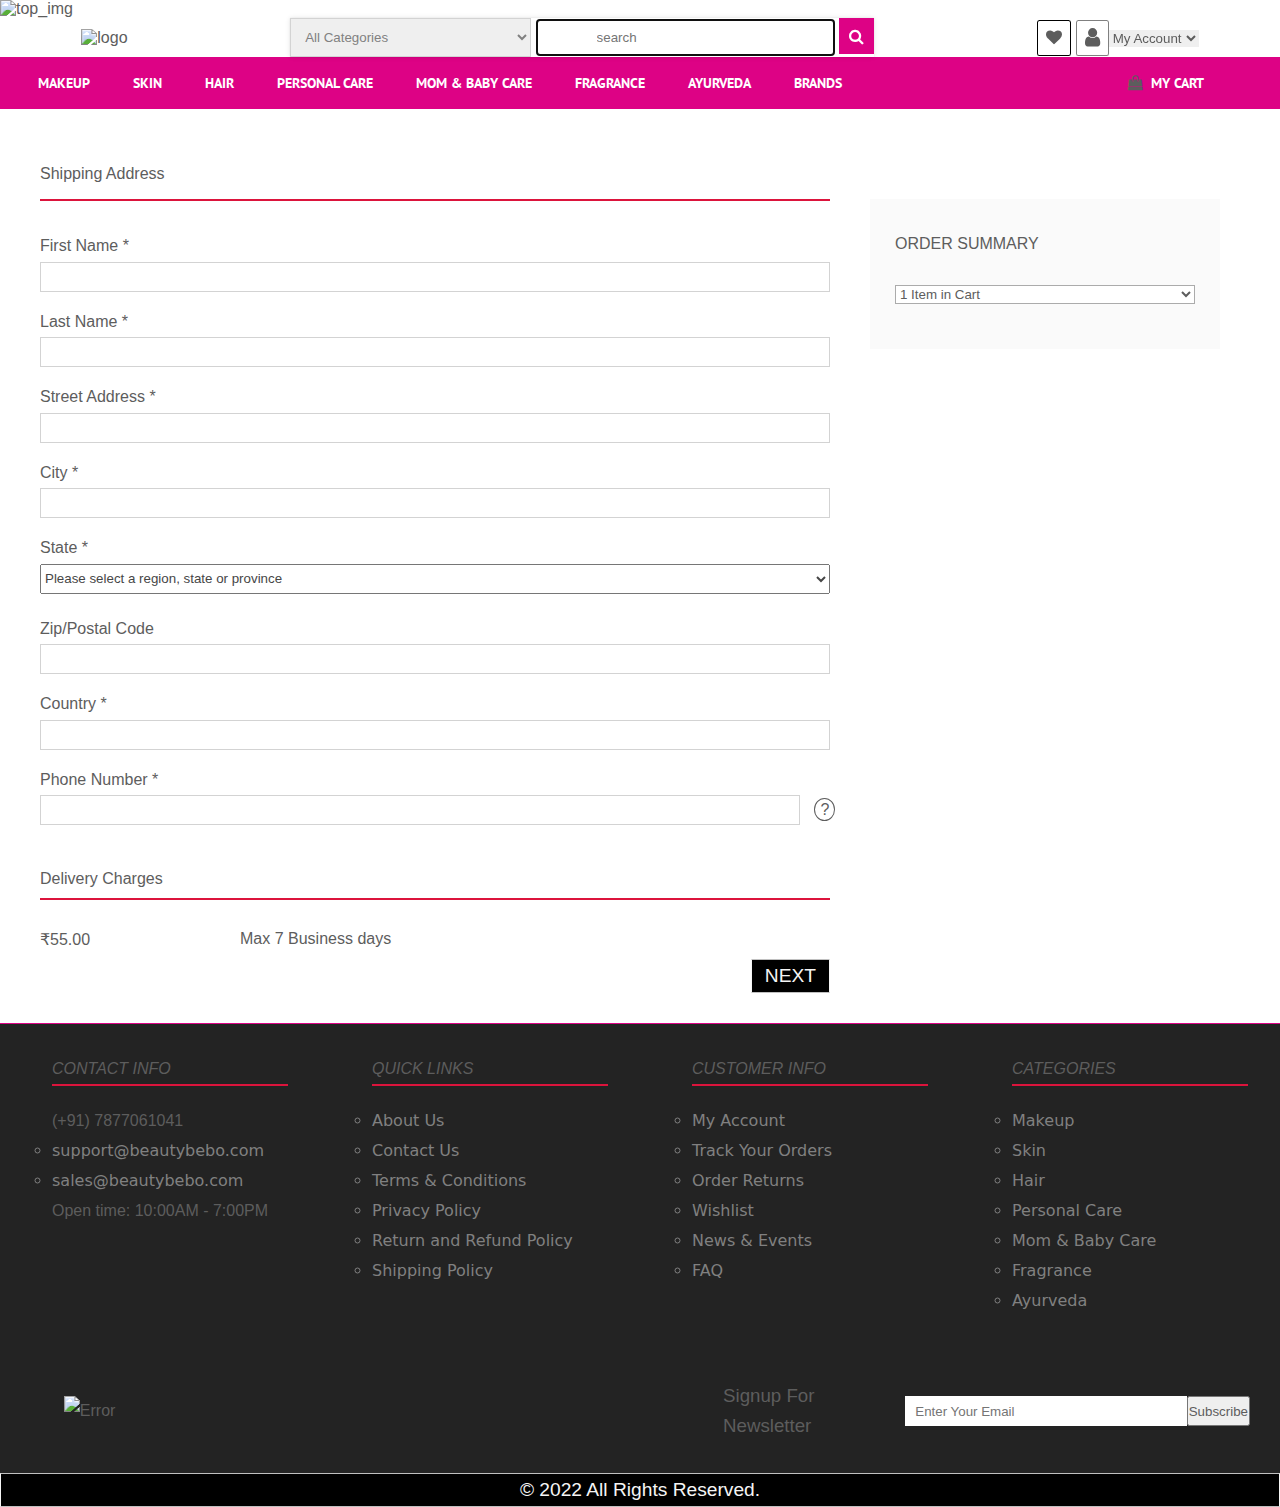
==== Adress.html @ 87e05309 "new files all" ====
<!DOCTYPE html>
<html lang="en">

<head>
    <meta charset="UTF-8">
    <meta http-equiv="X-UA-Compatible" content="IE=edge">
    <meta name="viewport" content="width=device-width, initial-scale=1.0">
    <title>Add address</title>
    <link rel="stylesheet" href="address.css">
    <link rel="stylesheet" href="https://cdnjs.cloudflare.com/ajax/libs/font-awesome/4.7.0/css/font-awesome.min.css">
    <link
        href="https://fonts.googleapis.com/css2?family=PT+Sans&family=Roboto+Flex:opsz,wght@8..144,300&family=Roboto:wght@500&display=swap"
        rel="stylesheet">
</head>

<body>

    <div id="mySidebar" class="sidebar">
        <a href="javascript:void(0)" class="closebtn" onclick="closeNav()">×</a>

        <button class="dropdown-btn">MAKEUP
            <i class="fa fa-caret-down"></i>
            <hr>
        </button>

        <div class="dropdown-container">

            <div id="face1">
                <p> FACE</p>

            </div>
            <div id="eye_care1">
                <p>EYE</p>
            </div>
            <div id="lips1">
                <p>LIPS</p>
            </div>
            <div id="nails1">
                <p>NAILS</p>
            </div>
            <div id="brush1">
                <p>TOOL BRUSHES</p>
            </div>
        </div>

        <button class="dropdown-btn">SKIN
            <i class="fa fa-caret-down"></i>
            <hr>
        </button>

        <div class="dropdown-container">
            <div id="eyeCare1">
                <p>EYE CARE</p>
            </div>
            <div id="faceCare1">
                <p>FACE CARE</p>
            </div>
            <div id="bodyCare1">
                <p>BODY CARE</p>
            </div>
        </div>
        <button class="dropdown-btn">HAIR
            <i class="fa fa-caret-down"></i>
            <hr>
        </button>

        <div class="dropdown-container">
            <div id="haircare1">
                <p>HAIR CARE</p>
            </div>
            <div id="hairloss1">
                <p>HAIR LOSS</p>
            </div>
        </div>
        <button class="dropdown-btn">PERSONAL CARE
            <i class="fa fa-caret-down"></i>
            <hr>
        </button>

        <div class="dropdown-container">
            <div id="bodybth1">
                <p>BODY BATH</p>
            </div>
            <div id="bathAccess1">
                <p>BATH ACCESSORIES</p>
            </div>
            <div id="bathShower1">
                <p>BODY SHOWER</p>
            </div>
        </div>

        <button class="dropdown-btn">MOM & BABY CARE
            <i class="fa fa-caret-down"></i>
            <hr>
        </button>

        <div class="dropdown-container">
            <div id="babyCare1">
                <p>BABY CARE</p>
            </div>
            <div id="momCare1">
                <p>MOM CARE</p>
            </div>
        </div>

        <button class="dropdown-btn">FRAGRANCE
            <i class="fa fa-caret-down"></i>
            <hr>
        </button>

        <div class="dropdown-container">
            <ul>
                <li><a href="#">Perfumes</a></li>
                <li><a href="#">Deodrants roll ons</a></li>
                <li><a href="#">Body Mist & Spray</a></li>
            </ul>
        </div>

        <button class="dropdown-btn">AYURVEDA
            <i class="fa fa-caret-down"></i>
            <hr>
        </button>

        <div class="dropdown-container">
            <div id="natSkin1">
                <p>NATURAL SKIN</p>
            </div>
            <div id="natHair1">
                <p>NATURAL HAIR</p>
            </div>

        </div>

        <button class="dropdown-btn">BRANDS
            <i class="fa fa-caret-down"></i>
            <hr>
        </button>

        <div class="dropdown-container">
            <div id="allBrands1"></div>

        </div>
    </div>
    <div id="top-img">
      <a href="index.html"><img src="https://www.beautybebo.com/pub/media/ads/ad-desktop.jpg" alt="top_img"></a>  
    </div>
    <div id="search-filter">
        <div id="logo">
            <a href="index.html"><img src="https://www.beautybebo.com/pub/media/logo/default/beautybebo_1.png" alt="logo"></a>
        </div>
        <div id="cateList">

            <select class="cate searchbox-cate" name="cate">
                <option value="">All Categories</option>
                <option value="3">- - Makeup</option>
                <option value="8">- - - - Face</option>
                <option value="123">- - - - - - Foundation</option>
                <option value="124">- - - - - - Blush</option>
                <option value="125">- - - - - - Highlighters</option>
                <option value="126">- - - - - - Concealer</option>
                <option value="127">- - - - - - Compact &amp; Powder</option>
                <option value="128">- - - - - - Face Primer</option>
                <option value="129">- - - - - - Makeup Remover</option>
                <option value="130">- - - - - - Contour</option>
                <option value="131">- - - - - - Bronzer</option>
                <option value="132">- - - - - - BB Cream</option>
                <option value="133">- - - - - - Loose Powder</option>
                <option value="134">- - - - - - Setting Spray</option>
                <option value="172">- - - - - - Makeup Kits</option>
                <option value="175">- - - - - - CC Cream</option>
                <option value="9">- - - - Eye</option>
                <option value="135">- - - - - - Eye Shadow</option>
                <option value="136">- - - - - - Eyeliner</option>
                <option value="137">- - - - - - False Eyelashes</option>
                <option value="138">- - - - - - Mascara</option>
                <option value="139">- - - - - - Eye Brow Enhancers</option>
                <option value="140">- - - - - - Kajal</option>
                <option value="141">- - - - - - Under Eye Concealer</option>
                <option value="142">- - - - - - Eye Makeup Remover</option>
                <option value="143">- - - - - - Contact Lenses</option>
                <option value="144">- - - - - - Eye Primer</option>
                <option value="145">- - - - - - Eye-Palettes</option>
                <option value="173">- - - - - - Eye Kit </option>
                <option value="10">- - - - Lips</option>
                <option value="146">- - - - - - Lipstick</option>
                <option value="147">- - - - - - Liquid Lipstick</option>
                <option value="148">- - - - - - Lip Liner</option>
                <option value="149">- - - - - - Lip Gloss</option>
                <option value="150">- - - - - - Lip Balm</option>
                <option value="151">- - - - - - Lip Crayon</option>
                <option value="152">- - - - - - Lip Stain</option>
                <option value="153">- - - - - - Lip Plumper</option>
                <option value="11">- - - - Nails</option>
                <option value="154">- - - - - - Nail Polish</option>
                <option value="155">- - - - - - Manicure &amp; Pedicure Kits</option>
                <option value="156">- - - - - - Nail Care</option>
                <option value="157">- - - - - - Nail Polish Sets</option>
                <option value="158">- - - - - - Nail Art Kits</option>
                <option value="159">- - - - - - Nail Polish Remover</option>
                <option value="12">- - - - Tools brushes</option>
                <option value="161">- - - - - - Face Brush</option>
                <option value="162">- - - - - - Makeup Pouches</option>
                <option value="163">- - - - - - Sponges &amp; Applicators</option>
                <option value="164">- - - - - - Eye Brush</option>
                <option value="166">- - - - - - Blush&nbsp;Brush</option>
                <option value="167">- - - - - - Tweezers</option>
                <option value="168">- - - - - - Lip Brush</option>
                <option value="169">- - - - - - Eyelash Curlers</option>
                <option value="165">- - - - - - - - Brush Sets</option>
                <option value="170">- - - - - - Sharpeners</option>
                <option value="171">- - - - - - Mirrors</option>
                <option value="4">- - Skin</option>
                <option value="13">- - - - Body care</option>
                <option value="77">- - - - - - Body Moisturizers</option>
                <option value="79">- - - - - - Kits &amp; Combos</option>
                <option value="81">- - - - - - Body Sun Care</option>
                <option value="82">- - - - - - Hand Creams</option>
                <option value="83">- - - - - - Body Toners</option>
                <option value="84">- - - - - - Hands &amp; Feet</option>
                <option value="85">- - - - - - Dark Circles &amp; Wrinkles </option>
                <option value="86">- - - - - - Neck Creams</option>
                <option value="87">- - - - - - Brightening Lotion</option>
                <option value="88">- - - - - - Foot Cream</option>
                <option value="90">- - - - - - Night Cream</option>
                <option value="92">- - - - - - Hair Remover Cream</option>
                <option value="95">- - - - - - All Cream</option>
                <option value="179">- - - - - - Day Cream</option>
                <option value="14">- - - - Face care</option>
                <option value="93">- - - - - - Facial Kits</option>
                <option value="96">- - - - - - Moisturizer</option>
                <option value="97">- - - - - - Face Wash</option>
                <option value="98">- - - - - - Facial Wipes</option>
                <option value="99">- - - - - - Brightening Cream</option>
                <option value="101">- - - - - - Face Cleansers</option>
                <option value="102">- - - - - - Face Oil</option>
                <option value="103">- - - - - - Mask &amp; Peels</option>
                <option value="105">- - - - - - Toner &amp; Astringents</option>
                <option value="106">- - - - - - Bleach Creams</option>
                <option value="107">- - - - - - Anti- Ageing Creams</option>
                <option value="108">- - - - - - Face Tools</option>
                <option value="178">- - - - - - Serum</option>
                <option value="15">- - - - Eye Care</option>
                <option value="112">- - - - - - Dark Circles</option>
                <option value="113">- - - - - - Eye Contour Care</option>
                <option value="114">- - - - - - Eye Cream</option>
                <option value="115">- - - - - - Eye Masks</option>
                <option value="116">- - - - - - Eye Serums</option>
                <option value="117">- - - - - - Under Eye Creams</option>
                <option value="118">- - - - - - Under Eye Wrinkles</option>
                <option value="119">- - - - - - Puffiness</option>
                <option value="5">- - Hair</option>
                <option value="17">- - - - Hair Care</option>
                <option value="58">- - - - - - Hair Color/ Dye</option>
                <option value="59">- - - - - - Gels &amp; Waxes</option>
                <option value="60">- - - - - - Hair Spray</option>
                <option value="61">- - - - - - Hairfall &amp; Thinning&nbsp;</option>
                <option value="62">- - - - - - Dandruff</option>
                <option value="63">- - - - - - Color Protection</option>
                <option value="67">- - - - - - Hair Creams &amp; Masks&nbsp;</option>
                <option value="69">- - - - - - Dry Shampoo</option>
                <option value="70">- - - - - - Hair Styling</option>
                <option value="71">- - - - - - Straighteners&nbsp;</option>
                <option value="18">- - - - Hair Loss</option>
                <option value="64">- - - - - - Shampoo</option>
                <option value="66">- - - - - - Hair Oil</option>
                <option value="68">- - - - - - Hair Serum</option>
                <option value="72">- - - - - - Conditioner</option>
                <option value="76">- - - - - - Hair Growth solutions</option>
                <option value="6">- - Personal Care</option>
                <option value="19">- - - - Bath &amp; Body</option>
                <option value="45">- - - - - - Essential Oils</option>
                <option value="46">- - - - - - Ubtan &amp; Face Packs</option>
                <option value="51">- - - - - - Creams</option>
                <option value="52">- - - - - - Foot Cream</option>
                <option value="78">- - - - - - Body Cleansers</option>
                <option value="80">- - - - - - Body Massage Oil</option>
                <option value="89">- - - - - - Body Wash</option>
                <option value="100">- - - - - - Scrubs &amp; Exfoliants</option>
                <option value="20">- - - - Bath &amp; Shower</option>
                <option value="48">- - - - - - Shower Gel</option>
                <option value="49">- - - - - - Body Soaps</option>
                <option value="21">- - - - Bathing Accessories</option>
                <option value="53">- - - - - - Bath Brushes</option>
                <option value="54">- - - - - - Shower Caps</option>
                <option value="55">- - - - - - Sponges</option>
                <option value="56">- - - - - - Loofahs</option>
                <option value="7">- - Mom &amp; Baby Care</option>
                <option value="22">- - - - Baby Care</option>
                <option value="24">- - - - - - Lotions &amp; Creams</option>
                <option value="25">- - - - - - Oils</option>
                <option value="26">- - - - - - Shampoo</option>
                <option value="27">- - - - - - Soaps</option>
                <option value="28">- - - - - - Wipes</option>
                <option value="29">- - - - - - Sterilizer &amp; Cleaners</option>
                <option value="30">- - - - - - Powder</option>
                <option value="31">- - - - - - Diapers</option>
                <option value="32">- - - - - - Bath time </option>
                <option value="33">- - - - - - Rash Cream</option>
                <option value="23">- - - - Mom Care</option>
                <option value="34">- - - - - - Lotions &amp; Creams</option>
                <option value="35">- - - - - - personal Care</option>
                <option value="174">- - Fragrance</option>
                <option value="94">- - - - Perfumes</option>
                <option value="180">- - - - Deodorants-roll-ons</option>
                <option value="181">- - - - Body Mist /Spray</option>
                <option value="177">- - Ayurveda</option>
                <option value="182">- - - - Natural Skin Care </option>
                <option value="185">- - - - - - Body Wash </option>
                <option value="186">- - - - - - Body Lotion</option>
                <option value="187">- - - - - - Sun Protection</option>
                <option value="188">- - - - - - Face Wash </option>
                <option value="189">- - - - - - Mask </option>
                <option value="190">- - - - - - Eye Care</option>
                <option value="191">- - - - - - Scrub</option>
                <option value="198">- - - - - - Lip Care </option>
                <option value="202">- - - - - - Cream</option>
                <option value="203">- - - - - - Cleansers</option>
                <option value="204">- - - - - - Gel</option>
                <option value="205">- - - - - - Pack</option>
                <option value="183">- - - - Natural Hair Care </option>
                <option value="192">- - - - - - Hair Oils</option>
                <option value="193">- - - - - - Hair Serum</option>
                <option value="196">- - - - - - Hair Gel </option>
                <option value="197">- - - - - - Shampoo </option>
                <option value="201">- - - - - - Conditioner </option>
                <option value="206">- - Latest Offer </option>
            </select>
            <input type="search" placeholder="search" autofocus="false">
            <i class="fa fa-search" aria-hidden="true"></i>

        </div>
        <div class="account-box-top">
            <div><i class="fa fa-heart" aria-hidden="true"></i></div>
            <div><i class="fa fa-user fa-lg" aria-hidden="true"></i></div>
            <div>


                <select name="my_account" id="my_account">
                    <option value="">My Account</option>
                    <option value="login">Login</option>
                    <option value="register">Register</option>
                </select>

            </div>

        </div>
    </div>
    <div id="main">
        <button class="openbtn" onclick="openNav()">☰</button>
        <div>
            <a href="mycart.html"><i class="fa fa-shopping-bag" aria-hidden="true"></i>MY CART</a>

            <div id="mycart">

                <a href="#">You have nothing in your cart</a>
            </div>

        </div>
    </div>

    <nav>
        <div id="navbar">

            <ul id="main_ul">

                <li>
                    <a href="#">MAKEUP</a>
                    <div class="nav-item">
                        <div id="main_menu_parent">

                            <div id="face">
                                <p>FACE</p>
                            </div>
                            <div id="eye_care">
                                <p>EYE CARE</p>

                            </div>
                            <div id="lips">
                                <p>LIPS</p>
                            </div>
                            <div id="nails">
                                <p>NAILS</p>
                            </div>
                            <div id="brush">
                                <p>TOOL BRUSHES</p>
                            </div>

                        </div>

                    </div>

                </li>

                <li>
                    <a href="#">SKIN</a>
                    <div class="nav-item">
                        <div id="main_menu_parent">

                            <div id="eyeCare">
                                <p>EYE CARE</p>
                            </div>
                            <div id="faceCare">
                                <p>FACE CARE</p>

                            </div>
                            <div id="bodyCare">
                                <p>BODY CARE</p>
                            </div>
                            <div id="skin-sub-menu-image">
                                <img src="https://www.beautybebo.com/pub/media/mega-menu/SKIN_cATA.jpg"
                                    alt="skin-sub-menu-image">
                            </div>


                        </div>

                    </div>

                </li>

                <li>
                    <a href="#">HAIR</a>
                    <div class="nav-item">
                        <div id="main_menu_parent">

                            <div id="haircare">
                                <p>HAIR CARE</p>
                            </div>
                            <div id="hairloss">
                                <p>HAIR LOSS</p>

                            </div>

                            <div id="hair-sub-menu-image">
                                <img src="https://www.beautybebo.com/pub/media/mega-menu/hair_cata.jpg"
                                    alt="hair-sub-menu-image">
                            </div>
                        </div>
                    </div>




                </li>

                <li>
                    <a href="#">PERSONAL CARE</a>
                    <div class="nav-item">
                        <div id="main_menu_parent">

                            <div id="bodybth">
                                <p>BODY BATH</p>
                            </div>
                            <div id="bathAccess">
                                <p>BATH ACCESSORIES</p>
                            </div>
                            <div id="bathShower">
                                <p>BATH SHOWER</p>
                            </div>
                            <div id="personalcare-sub-menu-image">
                                <img src="https://www.beautybebo.com/pub/media/mega-menu/personal_cata.jpg"
                                    alt="personalcare-sub-menu-image">
                            </div>

                        </div>
                    </div>
                </li>

                <li>
                    <a href="#">MOM & BABY CARE</a>
                    <div class="nav-item">
                        <div id="main_menu_parent">

                            <div id="babyCare">
                                <p>BABY CARE</p>
                            </div>
                            <div id="momCare">
                                <p>MOM CARE</p>
                            </div>
                            <div id="mom_baby-sub-menu-image">
                                <img src="https://www.beautybebo.com/pub/media/mega-menu/mom_baby_cata.jpg"
                                    alt="mom&baby-sub-menu-image">
                            </div>
                        </div>

                    </div>


                </li>

                <li>
                    <a href="#">FRAGRANCE</a>
                    <div class="nav-item">
                        <div id="frag">

                            <div id="fragrance">
                                <ul>
                                    <li><a href="#">Perfumes</a></li>
                                    <li><a href="#">Deodrants roll ons</a></li>
                                    <li><a href="#">Body Mist & Spray</a></li>
                                </ul>
                            </div>



                        </div>

                    </div>

                </li>


                <li>
                    <a href="#">AYURVEDA</a>
                    <div class="nav-item">
                        <div id="main_menu_parent">

                            <div id="natSkin">
                                <p>NATURAL SKIN</p>
                            </div>
                            <div id="natHair">
                                <p>NATURAL HAIR</p>
                            </div>
                            <div id="nature-sub-menu-image">
                                <img src="https://www.beautybebo.com/pub/media/mega-menu/ayurveda_cata.jpg"
                                    alt="nature-sub-menu-image">
                            </div>
                        </div>

                    </div>

                </li>

                <li>
                    <a href="#">BRANDS</a>
                    <div class="nav-item">

                        <div id="main_menu_parent">

                            <div id="allBrands">
                                <div>
                                    <h1 class="brand-head">Top Brands</h1>
                                    <button><a href="#">View All</a></button>
                                </div>
                                <hr>
                            </div>

                        </div>

                    </div>

                </li>
                <li>
                    <a href="mycart.html"><i class="fa fa-shopping-bag" aria-hidden="true"></i>MY CART</a>
                    <div class="nav-item">
                        <div id="mycart">

                            <a href="#">You have nothing in your cart</a>
                        </div>

                    </div>

                </li>

            </ul>
        </div>
    </nav>

    <div id="container123" class="same">
        <div id="maincontainer" class="same">
            <div id="mainform">

                <!-- <form action=""> -->
                <label for="" class="heading">Shipping Address</label>
                <hr id="neelam">
                <label for="">First Name *</label><br>
                <input id="firstname" type="text" class="inputsame"><br>
                <label for="">Last Name *</label><br>
                <input id="lastname" type="text" class="inputsame"><br>
                <label for="">Street Address *</label><br>
                <input id="streetaddress" type="text" class="inputsame"><br>
                <label for="">City *</label><br>
                <input id="city" type="text" class="inputsame"><br>
                <label for="">State *</label><br>
                <select id="state" name=""><br>
                    <option value="">Please select a region, state or province</option>
                    <option value="">Andaman and Nicobar Islands</option>
                    <option value="">Andhra Pradesh</option>
                    <option value="">Arunachal Pradesh</option>
                    <option value="">Assam</option>
                    <option value="">Bihar</option>
                    <option value="">Chandigarh</option>
                    <option value="">Chhattisgarh</option>
                    <option value="">Dadra and Nagar Haveli</option>
                    <option value="">Daman and Diu</option>
                    <option value="">Delhi</option>
                    <option value="">Goa</option>
                    <option value="">Gujrat</option>
                    <option value="">Haryana</option>
                    <option value="">Himachal Pradesh</option>
                    <option value="">Jammu Kashmir</option>
                    <option value="">Jharkhand</option>
                    <option value="">Karnataka</option>
                    <option value="">Kerala</option>
                    <option value="">Lakshadeep</option>
                    <option value="">Madhya Pradesh</option>
                    <option value="">Maharastra</option>
                    <option value="">Manipur</option>
                    <option value="">Meghalaya</option>
                    <option value="">Mizoram</option>
                    <option value="">Nagaland</option>
                    <option value="">Odisha</option>
                    <option value="">Puducherry</option>
                    <option value="">Punjab</option>
                    <option value="">Rajasthan</option>
                    <option value="">Sikkim</option>
                    <option value="">Tamil Nadu</option>
                    <option value="">Telangana</option>
                    <option value="">Tripura</option>
                    <option value="">Uttar Pradesh</option>
                    <option value="">Uttarakhand</option>
                    <option value="">West Bangal</option>
                </select><br>
                <label for="">Zip/Postal Code</label><br>
                <input id="poscode" type="text" class="inputsame"><br>
                <label for="">Country *</label><br>
                <input id="country" type="text" class="inputsame"><br>
                <label for="">Phone Number *</label><br>
                <input class="inputsame" type="text" id="phone">
                <p>?</p>
            </div><br>
            <!-- </form>    -->
        </div>
        <div id="dummypart" class="same"><label for="" class="heading">ORDER SUMMARY</label><select name=""
                id="dummyselect">
                <option value="">1 Item in Cart</option>
            </select></div>
    </div>
    <div id="main2">
        <label for="" class="heading">Delivery Charges</label>
        <hr id="neelam">
        <div id="last">
            <div class="same">₹55.00</div>
            <div class="same">Max 7 Business days</div>
        </div>
        <div>
            <h5>NEXT</h5>
        </div>
    </div>

    </div>

    <!-- footer <section></section> -->

    <div id="lower">
        <div>
          <ul class="list">
            <h4 class="subhead">CONTACT INFO</h4>
            <hr />
            <li>(+91) 7877061041</li>
            <a href=""><li>support@beautybebo.com</li></a>
            <a href=""><li>sales@beautybebo.com</li></a>
            <li>Open time: 10:00AM - 7:00PM</li>
          </ul>
        </div>
  
        <div>
          <ul class="list">
            <h4 class="subhead">QUICK LINKS</h4>
            <hr />
            <a href=""><li>About Us</li></a>
            <a href=""><li>Contact Us</li></a>
            <a href=""><li>Terms & Conditions</li></a>
            <a href=""><li>Privacy Policy</li></a>
            <a href=""><li>Return and Refund Policy</li></a>
            <a href=""><li>Shipping Policy</li></a>
          </ul>
        </div>
        <div>
          <ul class="list">
            <h4 class="subhead">CUSTOMER INFO</h4>
            <hr />
            <a href=""><li>My Account</li></a>
            <a href=""><li>Track Your Orders</li></a>
            <a href=""><li>Order Returns</li></a>
            <a href=""><li>Wishlist</li></a>
            <a href=""><li>News & Events</li></a>
            <a href=""><li>FAQ</li></a>
          </ul>
        </div>
        <div>
          <ul class="list">
            <h4 class="subhead">CATEGORIES</h4>
            <hr/>
            <a href=""><li>Makeup</li></a>
            <a href=""><li>Skin</li></a>
            <a href=""><li>Hair</li></a>
            <a href=""><li>Personal Care</li></a>
            <a href=""><li>Mom & Baby Care</li></a>
            <a href=""><li>Fragrance</li></a>
            <a href=""><li>Ayurveda</li></a>
          </ul>
        </div>
        <div id="lastdiv">
          <div>
            <img
              src="https://www.beautybebo.com/pub/media/wysiwyg/payment.png"
              alt="Error"
            />
          </div>
          <div>
            <h3 id="lasth3">Signup For Newsletter</h3>
            <form id="lastform">
              <input
                id="lastinput"
                type="email"
                placeholder="Enter Your Email"
                required
              /><button id="btn2">Subscribe</button>
            </form>
          </div>
        </div>
      </div>
      <h5>© 2022 All Rights Reserved.</h5>
</body>

</html>
<script src="address.js"></script>
<script src="common.js"></script>
---- address.css ----
* {
    margin: 0px;
    padding: 0px;
    box-sizing: border-box;
    font-family: 'Franklin Gothic Medium', 'Arial Narrow', Arial, Verdana, Geneva, Tahoma, sans-serif;
    font-weight: lighter;
    color: rgb(93, 93, 93);
}


ul {
    list-style-type: none;
}

a {
    text-decoration: none;
}

/* ===============================home page top image css==========*/
#top-img {
    margin: auto;
    box-sizing: border-box;
}

#top-img>img {
    display: block;
    width: 99%;
    margin: auto;
}

/* ===============================home page search, filter top of home page etc css==========*/
#search-filter {
    display: flex;
    justify-content: space-around;
    align-items: center;
    flex-wrap: wrap;
}

.account-box-top {
    display: flex;
    justify-content: center;
    align-items: center;

}

.account-box-top {
    display: flex;
    justify-content: space-between;
    align-items: center;

}

.account-box-top>div:first-child {
    border: 1px solid black;
    text-align: center;

    padding: 8px;
    border-radius: 7%;
}

.account-box-top>div:first-child:hover {
    background-color: #dd0285;
}

.account-box-top>div:nth-child(2) {

    text-align: center;
    padding: 8px;
    margin-left: 5px;
    border: 1px solid gray;
    border-radius: 7%;

}

.account-box-top>div:nth-child(2):hover {
    background-color: #dd0285;
}

#search-filter>.account-box-top>p:last-child {
    padding-left: 5px;
}

#search-filter>.account-box-top>p:last-child:hover {

    color: #dd0285;
}

/* search and category filter */
#search-filter>#cateList>select,
input {
    border: 0.5px solid lightgray;
}

#search-filter>#cateList {
    box-shadow: rgba(0, 0, 0, 0.1) 0px 0px 5px 0px, rgba(0, 0, 0, 0.1) 0px 0px 1px 0px;

}

#search-filter>#cateList>select {
    padding: 10px 10px;
    color: #818181;
}

#search-filter>#cateList>input {
    padding: 10px 60px;
}

#search-filter>#cateList>input+i {
    padding: 10px;
    background-color: #dd0285;
    color: white;
}

.account-box-top>div:last-child>select {
    border: none;

}


/* ======================this is main navigationbar of top================== */

nav {
    background-color: #dd0285;
}

nav>#navbar {
    width: 99%;
    position: relative;

}

nav>#navbar>ul {

    margin: auto;

    list-style-type: none;
    display: flex;
    justify-content: left;
    align-items: center;
    flex-wrap: wrap;
    gap: 5px;
    font-size: 16px;
    /* border: 1px solid red; */

}

nav>#navbar>ul>li {
    margin-left: 3%;

}

nav>#navbar>ul>li:last-child {
    margin-left: auto;
    margin-right: 5%;
}

nav>#navbar>ul li>div {

    display: none;
}

nav>#navbar>ul>li>a {
    color: white;
    padding: 17px 0px;
    font-family: 'PT Sans', sans-serif;

    font-size: 14px;
    font-weight: 600;

}

nav>#navbar>ul>li:hover .nav-item {

    display: block;
    width: 90vw;
    height: auto;
    position: absolute;
    top: 28px;
    left: 3%;
    /* text-align: center; */
    background-color: white;
    z-index: 9;

}

nav>#navbar>ul>li:hover .nav-item>#main_menu_parent {
    padding: 20px;
}

nav>#navbar>ul>li:hover .nav-item>#main_menu_parent>div>p {
    padding: 5px;
    font-family: Arial, Helvetica, sans-serif;
    font-weight: 600;
    font-size: 14px;

}

nav>#navbar>ul>li:hover .nav-item>#main_menu_parent>div>ul>li>a {
    font-family: Verdana, Geneva, Tahoma, sans-serif;
    font-size: 12px;
}

nav>#navbar>ul>li:hover .nav-item>#main_menu_parent>div>ul>li>a:hover {
    color: #dd0285;

}

nav>#navbar>.nav-item {
    margin: auto;
}

nav>#navbar:hover .nav-item:nth-child(2) {
    margin-top: 30px;
}

/* css for skin care section */

.nav-item>#main_menu_parent {
    display: grid;
    grid-template-columns: repeat(6, 1fr);
    grid-template-rows: auto;


}

#main_ul>li:nth-child(2)>.nav-item>#main_menu_parent {
    display: grid;
    grid-template-columns: 1fr 1fr 1fr 3fr;
    grid-template-rows: auto;
    margin: auto;
    /* border: 1px solid red; */

}

#main_ul>li:nth-child(2)>.nav-item>#main_menu_parent>#skin-sub-menu-image>img {
    float: right;
}


.nav-item>#main_menu_parent>#face>ul {
    list-style-type: none;
}

.nav-item>#main_menu_parent>div>ul li {
    padding: 5px
}

.nav-item>#main_menu_parent>div>ul>li>a {
    /* color: #222222;
     */
    color: gray;
    text-align: left;
}

/* css for personalcare section */

#main_ul>li:nth-child(3)>.nav-item>#main_menu_parent {

    display: grid;
    grid-template-columns: 1fr 1fr 3fr;
    grid-template-rows: auto;
    margin: auto;
}

#main_ul>li:nth-child(3)>.nav-item>#main_menu_parent>#hair-sub-menu-image>img {
    display: block;
    width: 100%;
}

#main_ul>li:nth-child(4)>.nav-item>#main_menu_parent {

    display: grid;
    grid-template-columns: 1fr 1fr 1fr 3fr;
    grid-template-rows: auto;
    margin: auto;
}


/* css for mom and baby care section */
#main_ul>li:nth-child(5)>.nav-item>#main_menu_parent {

    display: grid;
    grid-template-columns: 1fr 1fr 3fr;
    grid-template-rows: auto;



}

#main_ul>li:nth-child(5)>.nav-item>#main_menu_parent>#mom_baby-sub-menu-image {
    display: flex;
    justify-content: space-around;
    align-items: center;

}

#main_ul>li:nth-child(5)>.nav-item>#main_menu_parent>#mom_baby-sub-menu-image>img {
    width: 100%;
    display: block;
    margin-right: 30px;
    margin-top: 10px;
}

/* css for mom and baby care section */
#main_ul>li:nth-child(7)>.nav-item>#main_menu_parent {

    display: grid;
    grid-template-columns: 1fr 1fr 3fr;
    grid-template-rows: auto;
}

#main_ul>li:nth-child(7)>.nav-item>#main_menu_parent>#mom_baby-sub-menu-image>img {
    width: 100%;
    display: block;
    margin-right: 30px;
    margin-top: 10px;
    border: 2px solid red;

}

/* brand css  */
#main_ul>li:nth-child(8)>.nav-item>#main_menu_parent {
    display: flex;
    justify-content: center;
    margin: auto;
}

#main_ul>li:nth-child(8)>.nav-item>#main_menu_parent>#allBrands>div:first-child {
    display: flex;
    justify-content: space-between;
    margin-top: 3%;

}

#main_ul>li:nth-child(8)>.nav-item>#main_menu_parent>#allBrands>div:first-child>button {
    border: none;
    padding: 10px 15px;
    background-color: red;
    border: 2px solid red;
}

#main_ul>li:nth-child(8)>.nav-item>#main_menu_parent>#allBrands>div:first-child>button>a {
    color: white;

}

#main_ul>li:nth-child(8)>.nav-item>#main_menu_parent>#allBrands>ul>li>a {
    text-align: center;
    color: rgb(20, 19, 19);
    font-family: Arial, Helvetica, sans-serif;
    font-weight: 600;
}


#main_ul>li:nth-child(8)>.nav-item>#main_menu_parent>#allBrands>ul {
    display: grid;
    grid-template-columns: repeat(6, 1fr);
    grid-template-rows: repeat(2, auto);
    text-align: center;
    gap: 20px 15px;
    margin-top: 4%;
    margin-bottom: 4%;
}

#main_ul>li:nth-child(8)>.nav-item>#main_menu_parent>#allBrands>ul>li {
    padding: 15px;
    border: 1px solid grey;
}

.brand-head {
    display: inline-block;
}

/* nav>#navbar>ul>li:hover .nav-item{

   } */
nav>#navbar>ul>li:nth-child(6) {
    position: relative;
}

nav>#navbar>ul>li:nth-child(6)>.nav-item>#frag {
    display: none;
}

nav>#navbar>ul>li:nth-child(6):hover .nav-item>#frag {
    display: block;
    position: absolute;
    width: 28%;
    top: -4px;

}

nav>#navbar>ul>li:nth-child(6):hover .nav-item>#frag>#fragrance>ul {
    margin: auto;
    background-color: white;
    border-radius: 3%;
}

nav>#navbar>ul>li:nth-child(6) .nav-item>#frag>#fragrance>ul li {
    padding: 6px;
}

nav>#navbar>ul>li:nth-child(6) .nav-item>#frag>#fragrance>ul li a {
    color: grey;
    font-size: 14px;
    padding: 6px;
    font-family: Verdana, Geneva, Tahoma, sans-serif;
    font-size: 12px;
}

nav>#navbar>ul>li:nth-child(6):hover .nav-item>#frag>#fragrance>ul li a:hover {

    color: #dd0285;
}

a {
    display: block;
}

nav>#navbar>ul>li:last-child {
    position: relative;
    box-sizing: border-box;

}

nav>#navbar>ul>li:last-child>a>i {
    padding: 0px 8px;
    font-size: 15px;
}

nav>#navbar>ul>li .nav-item>#mycart {
    display: none;
}

nav>#navbar>ul>li:last-child:hover .nav-item>#mycart {
    display: block;
    position: absolute;
    top: -5px;
    left: -50px;
    width: 15%;
    height: 100px;
    padding: 30px 30px;
    margin: auto;
    background-color: #f1f1f1;
    text-align: center;
}

/*=========================================================================================== */
/* second navabar css */
section {
    width: 94%;

    margin: auto;
    margin-top: 1%;
    display: flex;
    justify-content: space-between;
    font-family: Verdana, Geneva, Tahoma, sans-serif;
}

section>#navbar2 {
    width: 24vw;

    padding: 5px;

}

section>#navbar2>a:first-of-type {
    font-family: 'Roboto', sans-serif;

}

section>#navbar2>a:first-child {
    padding: 10px;

    color: black;
}

section>#navbar2>ul {

    display: flex;
    flex-direction: column;
    justify-content: flex-start;


}

section>#navbar2>ul li {
    position: relative;

}

section>#navbar2>ul li a {
    padding: 5px;
    display: block;
    font-size: 14px;
    color: grey;

}

section>#navbar2>ul>li>a>span {
    float: right;
    padding-right: 20px;
}

section>#navbar2>ul li a>img {
    vertical-align: middle;
}

section>#navbar2>ul>li>div {

    display: none;
}

section>#navbar2>ul>li:hover>div {
    display: flex;
    justify-content: space-evenly;
    position: absolute;
    left: 100%;
    top: 4px;
    width: 70vw;
    background-color: aliceblue;
    overflow: hidden;
    z-index: 8;
    padding: 20px;

}

section>#navbar2>ul>li:hover>div>div>ul {
    overflow: hidden;

}

section>#navbar2>ul>li:hover ul>li>a {
    padding: 4px;

    overflow: hidden;
}

section>#navbar2>ul>li:hover>div>div>p:first-child {
    font-family: Arial, Helvetica, sans-serif;
    font-weight: 600;
    font-size: 14px;
    padding-left: 4px;
}

section>#navbar2>ul>li:hover ul>li>a:hover {
    color: #dd0285;
}

section>#navbar2>ul>li>a:hover {
    color: #dd0285;
}

section>#navbar2>ul>li>a>img {
    width: 27px;
    padding: 1px 3px;
}

section>#navbar2>ul>li>div>div:last-child {
    align-self: center;
}

section>#navbar2>ul>li>div>div:last-child>img {
    width: 70%;
    float: right;
}

section>#navbar2>ul>li>div>div:nth-child(4)>img {
    width: 50%;
    float: right;
}

/* ========================================================== */
/* ===========================slider========================== */


/* On smaller screens, decrease text size */
@media only screen and (max-width: 300px) {
    .text {
        font-size: 11px
    }
}

#mySidebar,
#main {
    display: none;
}

/* mediaquery===================================================================== */
/* this is sidebar css */
@media screen and (max-height: 450px) {
    .sidebar {
        padding-top: 15px;
    }

    .sidebar a {
        font-size: 18px;
    }
}

@media screen and (max-width: 992px) {

    section,
    nav {
        display: none;
    }

    #mySidebar,
    #main {
        display: block;
    }

    /* ===============================home page search, filter top of home page etc css==========*/
    #search-filter {
        display: flex;
        justify-content: center;
        align-items: center;
        flex-wrap: wrap;
    }

    #cateList>select {
        display: none;
    }

    #search-filter>#logo {

        order: 0;
    }

    #search-filter>#cataList {
        order: 2;
        margin: 10px;
        background-color: #818181;
    }

    #search-filter>.account-box-top {
        margin-left: auto;
        order: 1;

    }




    /* css for main appearing nav cart */
    #mySidebar>.dropdown-container>div>p {
        font-family: Arial, Helvetica, sans-serif;
        font-weight: 600;
        font-size: 17px;
        padding-left: 28px;
    }

    .dropdown-container {
        display: none;

        padding-left: 8px;
    }

    .fa-caret-down {
        float: right;
        padding-right: 8px;
    }

    .dropdown-btn {
        padding: 6px 8px 6px 16px;
        text-decoration: none;
        font-size: 16px;
        font-family: Arial, Helvetica, sans-serif;
        font-weight: 600;
        color: #818181;
        display: block;
        border: none;
        background: none;
        width: 100%;
        text-align: left;
        cursor: pointer;
        outline: none;
    }

    .sidebar {
        border: 2px solid white;
        background-color: red;
        height: 100%;
        width: 0;
        position: fixed;
        z-index: 1;
        top: 0;
        left: 0;
        background-color: white;
        overflow-x: hidden;
        transition: 0.5s;

        font-size: 14px;
        padding-top: 60px;

    }

    .sidebar hr {
        width: 98%;
        margin: 5px auto;

    }

    .sidebar a {
        padding: 8px 8px 8px 32px;
        text-decoration: none;
        font-size: 16px;
        font-family: Arial, Helvetica, sans-serif;

        font-size: 17px;
        color: #818181;
        display: block;
        transition: 0.3s;

    }

    .sidebar a:hover {
        color: #f1f1f1;
    }

    .sidebar .closebtn {
        position: absolute;
        top: 0;
        right: 25px;
        font-size: 36px;
        margin-left: 50px;
    }

    .openbtn {
        font-size: 20px;
        cursor: pointer;
        background-color: #dd0285;
        color: white;

        border: none;
    }

    .openbtn:hover {
        background-color: #dd0285;
    }

    #main {
        transition: margin-left .5s;
        padding: 16px;
        display: flex;
        justify-content: space-between;
        background-color: #dd0285;
    }

    #main>div>a:first-child {
        position: relative;

    }

    #main>div>a {
        padding: 0px 10px;
        color: white;
        font-family: Verdana, Geneva, Tahoma, sans-serif;
        font-size: 14px;
        font-weight: 600;
        letter-spacing: 0.5px;
    }

    #main>div>#mycart {
        display: none;
    }

    #main>div:hover #mycart {
        position: absolute;
        top: 8%;
        display: block;
        width: 100px;
        height: 100px;
        background-color: white;
        border-radius: 3%;
    }

}


/* .same{
    border: 1px solid;
} */

 #neelam {
    margin-bottom: 30px;
    margin-top: 10px;
    width: 790px;
} 

#container123 {
    width: 1200px;
    display: grid;
    grid-template-columns: 800px 400px;
    grid-template-rows: auto auto;
    column-gap: 30px;
    margin: auto;
    margin-top: 50px;
    line-height: 30px;
    /* padding-bottom: 100px; */
}

#phone {
    width: 760px;
}

.inputsame {
    width: 790px;
    height: 30px;
    margin-bottom: 15px;
}

/* .label{
    margin-bottom: 30px;
} */

#state {
    width: 790px;
    height: 30px;
    margin-bottom: 20px;
    color: rgb(70, 70, 70);
}

p {
    display: inline;
    margin-left: 10px;
    padding: 2px 5px 2px 5px;
    border-radius: 50%;
    border: 0.5px solid;
}

#main2 {
    width: 1200px;
    display: grid;
    margin: auto;
}

h2 {
    font-size: 20px;
}

#last {
    display: grid;
    grid-template-columns: 100px 200px;
    grid-template-rows: auto;
    column-gap: 100px;
}

#heading {
    font-size: 22px;
    margin-top: 30px;
    margin-bottom: 10px;
    color: rgb(49, 49, 49);
}

#last+div {
    width: 790px;
    margin-top: 10px;
    display: flex;
    justify-content: flex-end
}

h5 {
    padding: 5px 13px 5px 13px;
    border: 1px solid;
    color: white;
    background-color: #333333;
    cursor: pointer;

}

h5:hover {
    background-color: #dd0285;
}

#dummypart {
    width: 350px;
    height: 150px;
    display: grid;
    justify-content: center;
    align-items: center;
    margin-top: 40px;
    background-color: #fafafa;
}

#dummyselect {
    width: 300px;
    /* height: 100px; */
    border: 0.5px solid rgb(171, 171, 171);
    margin-top: -50px;
    background-color: #ffffff;
}


/* footer section */

#lower {
    display: flex;
    width: 100%;
    height: 450px;
    background-color: #232323;
    color: whitesmoke;
    justify-content: space-around;
    line-height: 30px;
    margin-top: 30px;
    flex-wrap: wrap;
    border-top: 1px #dd0285 solid;
  }
  #lower > div {
    width: 20%;
    padding-left: 20px;
  }
  #lower>div:last-child{
    padding: 10px;
    width: 100%;
    height: auto;
    display: flex;
    justify-content: space-between;
    align-items:center ;
  }
  #lastdiv>div{
    padding: 20px;
    width: 30%;
    height: 70px;
    display: flex;
    justify-content: space-evenly;
    align-items: center;
  }
  #lastdiv>div:last-child{
    width: 45%;
  }

  div>img{
    width: 80%;
  }
  .list>a>li {
    font-family: system-ui, -apple-system, BlinkMacSystemFont, "Segoe UI",
      Roboto, Oxygen, Ubuntu, Cantarell, "Open Sans", "Helvetica Neue",
      sans-serif;
    color: grey;
    list-style-type: circle;
  }
  .list>a>li:hover {
    color: #dd0285;
  }
  hr {
    margin-bottom: 20px;
    color: crimson;
    border: 1px solid;
  }
  h4 {
    margin-top: 30px;
    font-family: "Franklin Gothic Medium", "Arial Narrow", Arial, sans-serif;
    font-weight:lighter;
    font-style: italic;
  }

  /* a {
    text-decoration: none;
    color: black;
  } */

  #lastform{
    display:flex;
  width: 350px;
  }
  
  #lastinput{
    flex-grow:3;
    border: none;
    width: 80px;
    height: 30px;
    padding-left: 10px;
  }
  
  #lastinput:focus{
    outline: none;
  }
  
  #btn3{
    color:white;
    background-color: #dd0285;
    cursor: pointer;
    border: 1px solid black;
    height: 30px;
    /* margin-top: 10px; */
    width: 80px;
  }

  h5{
    display: block;
    background-color: black;
    color: whitesmoke;
    text-align: center;
    border-top: 0.5px solid silver;
    border-bottom: 0.5px solid silver;
    font-size: larger;
    font-weight: lighter;
  }

    /* MEDIA QUERIES FOR MEDIUM SCREEN SIZE */

    @media only screen and (min-width: 480px) and (max-width: 720px) {
    

        #lower {
          width: 100%;
          height: 1200px;
          margin-top: 400px;
        }
        
    #lower > div {
      width: 50%;
    }
    #lower>div:last-child{
      padding: 10px;
      height: auto;
      display: grid;
      justify-content: space-between;
      align-items:center ;
    }
    #lastdiv>div{
      padding: 20px;
      width: 80%;
      height: auto;
      display: flex;
      justify-content: space-evenly;
      align-items: center;
    }
    
    #lastdiv>div:last-child{
      width: 45%;
    }
    h3+input{
      width: 300px;
      height: 40px;
      padding-left: 10px;
      margin-left: 10px;
    }
    #btn2 {
      height: 40px;
      width: 30%;
      margin-top: 10px;
      margin-left: 5px;
    }
    }
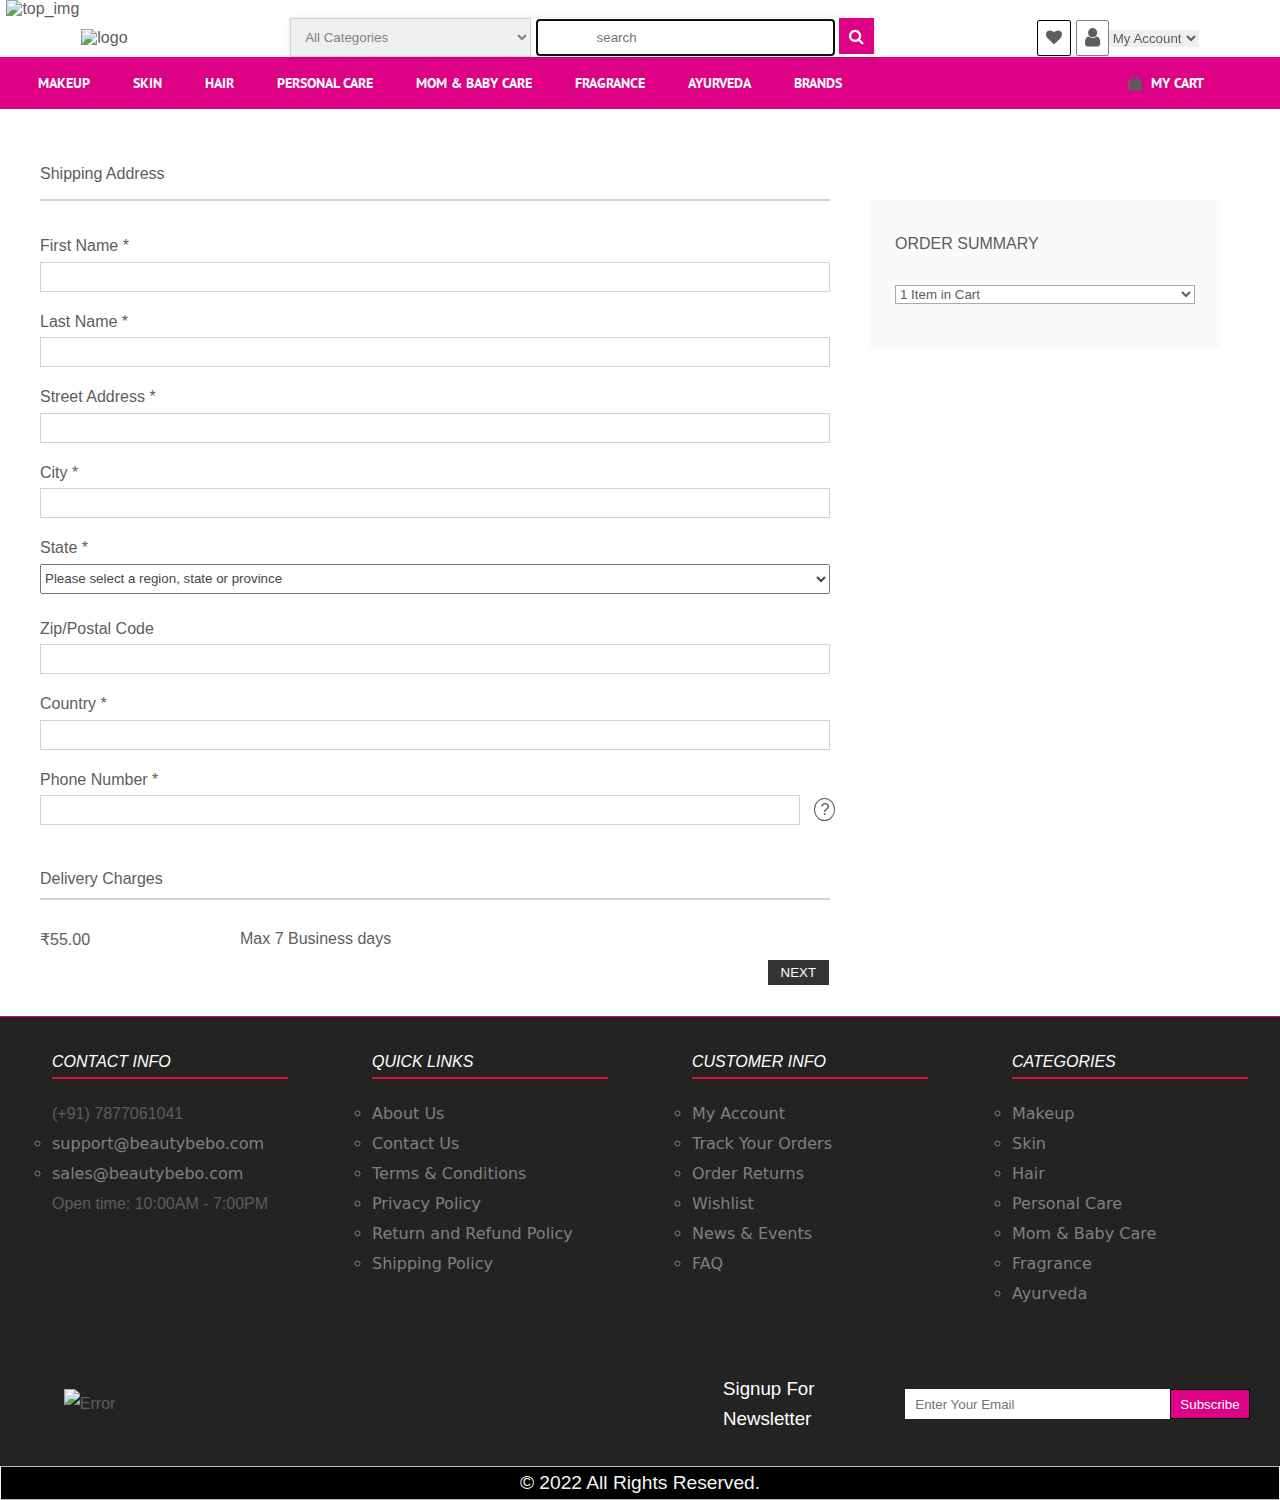
==== commit f090b825: "ho gaya" ====
--- a/Adress.html
+++ b/Adress.html
@@ -142,11 +142,11 @@
         </div>
     </div>
     <div id="top-img">
-      <a href="index.html"><img src="https://www.beautybebo.com/pub/media/ads/ad-desktop.jpg" alt="top_img"></a>  
+        <img src="https://www.beautybebo.com/pub/media/ads/ad-desktop.jpg" alt="top_img">
     </div>
     <div id="search-filter">
         <div id="logo">
-            <a href="index.html"><img src="https://www.beautybebo.com/pub/media/logo/default/beautybebo_1.png" alt="logo"></a>
+            <img src="https://www.beautybebo.com/pub/media/logo/default/beautybebo_1.png" alt="logo">
         </div>
         <div id="cateList">
 
@@ -348,7 +348,7 @@
     <div id="main">
         <button class="openbtn" onclick="openNav()">☰</button>
         <div>
-            <a href="mycart.html"><i class="fa fa-shopping-bag" aria-hidden="true"></i>MY CART</a>
+            <a href="#"><i class="fa fa-shopping-bag" aria-hidden="true"></i>MY CART</a>
 
             <div id="mycart">
 
@@ -551,7 +551,7 @@
 
                 </li>
                 <li>
-                    <a href="mycart.html"><i class="fa fa-shopping-bag" aria-hidden="true"></i>MY CART</a>
+                    <a href="#"><i class="fa fa-shopping-bag" aria-hidden="true"></i>MY CART</a>
                     <div class="nav-item">
                         <div id="mycart">
 
@@ -709,7 +709,7 @@
             />
           </div>
           <div>
-            <h3 id="lasth3">Signup For Newsletter</h3>
+            <h3 style="color: white;">Signup For Newsletter</h3>
             <form id="lastform">
               <input
                 id="lastinput"
@@ -721,7 +721,7 @@
           </div>
         </div>
       </div>
-      <h5>© 2022 All Rights Reserved.</h5>
+      <h5 id="lasth5">© 2022 All Rights Reserved.</h5>
 </body>
 
 </html>
--- a/address.css
+++ b/address.css
@@ -786,6 +786,7 @@
     margin-bottom: 30px;
     margin-top: 10px;
     width: 790px;
+    border: 0.5px solid lightgray;
 } 
 
 #container123 {
@@ -977,7 +978,7 @@
     outline: none;
   }
   
-  #btn3{
+  #btn2{
     color:white;
     background-color: #dd0285;
     cursor: pointer;
@@ -987,7 +988,7 @@
     width: 80px;
   }
 
-  h5{
+  #lasth5{
     display: block;
     background-color: black;
     color: whitesmoke;
@@ -998,6 +999,14 @@
     font-weight: lighter;
   }
 
+  .subhead{
+    color: white;
+  }
+
+  /* #lasth3{
+    color: white;
+  } */
+
     /* MEDIA QUERIES FOR MEDIUM SCREEN SIZE */
 
     @media only screen and (min-width: 480px) and (max-width: 720px) {
@@ -1042,5 +1051,6 @@
       width: 30%;
       margin-top: 10px;
       margin-left: 5px;
-    }
-    }+
+    }
+    }
